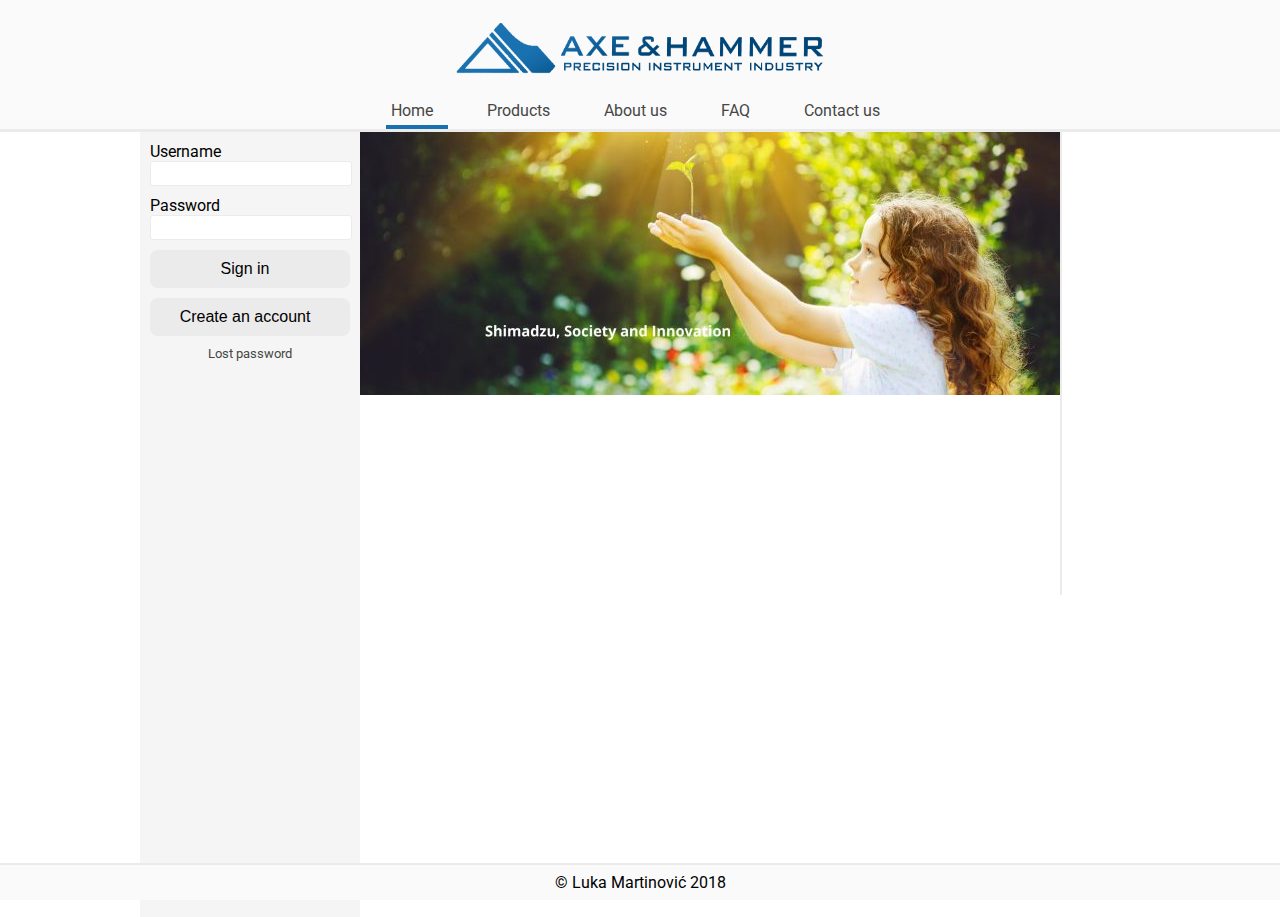
==== index.html @ 83ecbdf8 "first commit, most of the work is done" ====
<!DOCTYPE html>
<html>

<head>
  <meta charset="UTF-8">
  <title>A&H</title>
  <link href="https://fonts.googleapis.com/css?family=Exo|Roboto" rel="stylesheet">
  <link rel="stylesheet" href="css/style.css" type="text/css">
  <link rel="stylesheet" href="css/fadegallery.css" type="text/css">
  <link rel="stylesheet" href="https://use.fontawesome.com/releases/v5.5.0/css/all.css" integrity="sha384-B4dIYHKNBt8Bc12p+WXckhzcICo0wtJAoU8YZTY5qE0Id1GSseTk6S+L3BlXeVIU" crossorigin="anonymous">
</head>

<body>
  <div id="header">
    <div id="logo">
      <div id="heading">
        <img src="img/logo2.png" alt="">
        <div id="navbar">
          <div>
            <ul>
              <li><a class="active" href="index.html">Home <i class="fas fa-home"></i></a></li>
              <li><a href="products.html">Products <i class="fas fa-list"></i></a></li>
              <li><a href="about.html">About us <i class="fas fa-info-circle"></i></a></li>
              <li><a href="faq.html">FAQ <i class="fas fa-question-circle"></i></a></li>
              <li><a href="contact.html">Contact us <i class="fas fa-address-book"></i></a></li>
            </ul>
          </div>
        </div>
      </div>
    </div>
  </div>
  <div id="wrapper">
    <div id="sidebar">
      <div id="loginForm">
        <form action="">
          Username <br>
          <input type="text">
          Password
          <input type="password"> <br>
          <button type="submit">Sign in <i class="fas fa-sign-in-alt"></i></button>
          <button>Create an account <i class="fas fa-user-plus"></i></button><br>
          <div id="fpassword"><a href="#">Lost password</a></div>
        </form>
      </div>
    </div>
    <div id="content">

      <div id="fadegallery">
        <div class="fadegallerywrapper">
          <img id="img1" src="img/sl1.jpg" alt="">
          <img id="img2" src="img/sl2.jpg" alt="">
          <img id="img3" src="img/sl3.jpg" alt="">
        </div>
      </div>
    </div>
  </div>
  <div id="footer">
    <div>
      <p>© Luka Martinović 2018</p>
    </div>
  </div>
</body>

</html>
---- css/style.css ----
* {
  padding: 0;
  margin: 0;
}

a {
  text-decoration: none;
  color: #464646;
}

body {
  font-family: 'Roboto', sans-serif;
}

div {
  /*border: 1px solid black;*/
}

.cleaner {
  clear: both;
}

.active {
  border-bottom: 4px solid #1971b0;
}

#header {
  background: #fafafa;
  margin: 0 auto;
  width: 100%;
  border-bottom: 3px solid #ebebeb;
}

#logo {
  width: 1000px;
  display: flex;
  flex-direction: row;
  margin: 0 auto;
}

#logo img {
  width: 40%;
  height: 40%;
  margin: 0 auto;
}

#heading {
  display: flex;
  flex-direction: column;
  justify-content: space-between;
}

#heading img {
  flex-grow: 2;
  margin: 0 auto;
}

#navbar {
  text-align: center;
  margin: 0 auto;
}

#navbar ul li {
  margin: 15px;
  display: inline;
}

#navbar ul li a {
  padding: 5px 5px;
  display: inline-block;
  transition: 0.1s ease-in-out;
}

#navbar ul li a:hover {
  transform: translateY(-2px);
  transition: 0.1s ease-in-out;
}

#navbar i {
  padding: 0px 5px;
  color: #1971b0;
}

#wrapper {
  border-left: 2px solid #ebebeb;
  border-right: 2px solid #ebebeb;
  width: 1000px;
  margin: 0 auto;
}

#sidebar {
  float: left;
  padding: 10px;
  width: 200px;
  height: 85vh;
  background: whitesmoke;
}


#loginForm button {
  width: 45%;
}

#loginForm form>* {
  margin-bottom: 10px;
}

#loginForm input {
  padding: 4px 0;
  width: 100%;
  border: 1px solid #ebebeb;
  border-radius: 3px;
}

#loginForm i {
  padding: 0 5px;
}

#loginForm button, #contactform button {
  width: 100%;
  padding: 10px;
  font-size: 1em;
  border: none;
  border-radius: 8px;
  background: #ebebeb;
  transition: 0.1s ease-in-out;
}

#loginForm button:hover, #contactform button:hover {
  color: whitesmoke;
  background-color: #1971b0;
  transition: 0.1s ease-in-out;
}

#fpassword {
  text-align: center;
  font-size: 0.8em;
}

#footer {
  border-top: 2px solid #ebebeb;
  width: 100%;
  padding: 0.5em 0;
  background: #fafafa;

  position: fixed;
  bottom: 0;

}

#footer div p {
  text-align: center;
}

#content {
  border-right: 2px solid #ebebeb;
  float: left;
}
---- css/fadegallery.css ----
#fadegallery{
  float: right;
  height: 463px;
  width: 700px;
  overflow: hidden;
}

#fadegallerywrapper{
  width: 2300px;
  animation: slide;
}

#fadegallery img{
  position: absolute;
  animation-name: fade;
  animation-iteration-count: infinite;
  animation-duration: 24s;
}

#img1{

}
#img2{
  animation-delay: -16s;
}
#img3{
  animation-delay: -8s;
}

@keyframes fade {
    0% {opacity: 0;}
    20% {opacity: 1;}
    33% {opacity: 1;}
    53% {opacity: 0;}
    100% {opacity: 0;}
}
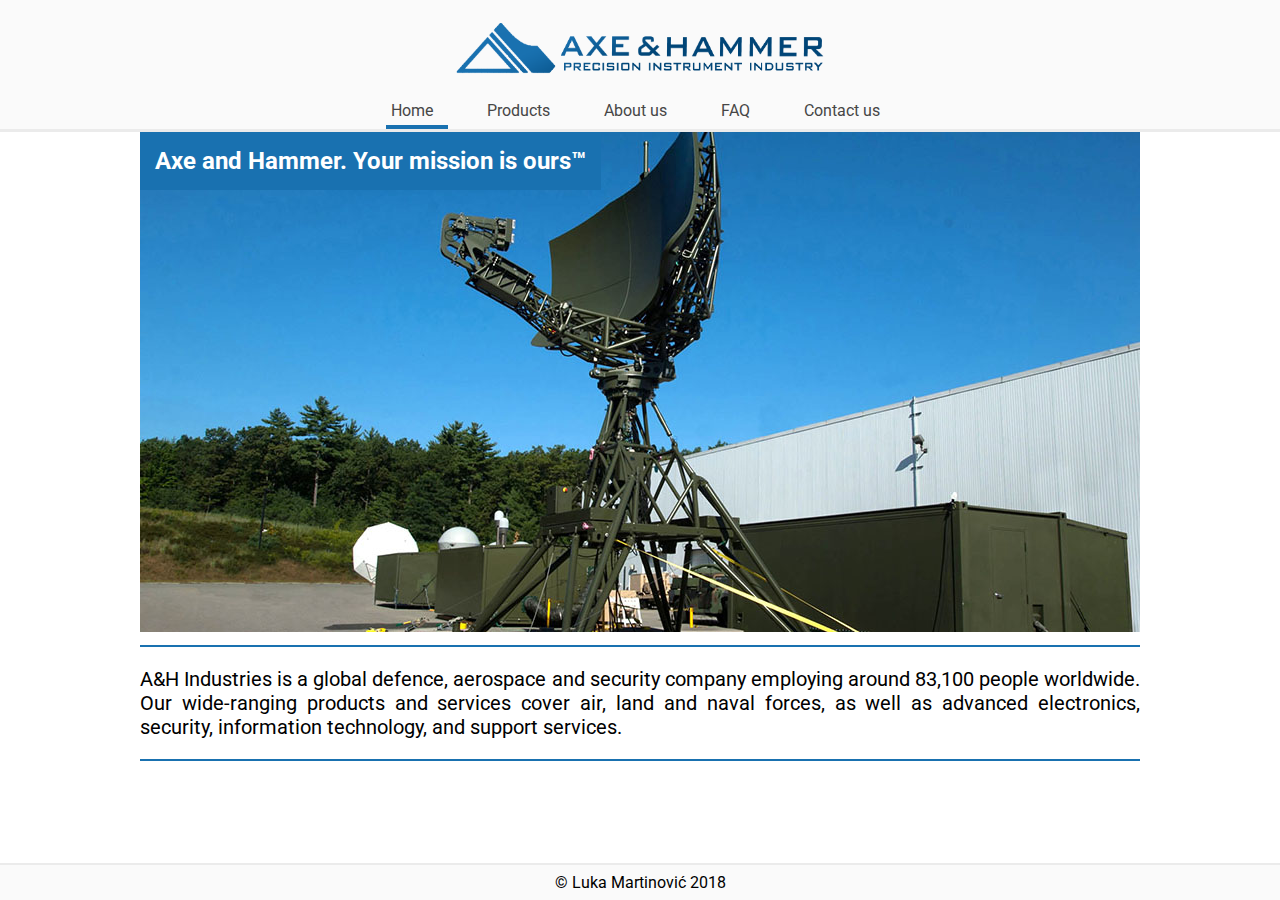
==== commit 3accd13a: "removed sidebar, finished homepage" ====
--- a/index.html
+++ b/index.html
@@ -30,29 +30,18 @@
     </div>
   </div>
   <div id="wrapper">
-    <div id="sidebar">
-      <div id="loginForm">
-        <form action="">
-          Username <br>
-          <input type="text">
-          Password
-          <input type="password"> <br>
-          <button type="submit">Sign in <i class="fas fa-sign-in-alt"></i></button>
-          <button>Create an account <i class="fas fa-user-plus"></i></button><br>
-          <div id="fpassword"><a href="#">Lost password</a></div>
-        </form>
-      </div>
-    </div>
     <div id="content">
-
       <div id="fadegallery">
         <div class="fadegallerywrapper">
           <img id="img1" src="img/sl1.jpg" alt="">
           <img id="img2" src="img/sl2.jpg" alt="">
           <img id="img3" src="img/sl3.jpg" alt="">
         </div>
+        <h2>Axe and Hammer. Your mission is ours&trade;</h2>
       </div>
     </div>
+    <p id="hometext">A&H Industries is a global defence, aerospace and security company employing around 83,100 people worldwide. Our wide-ranging products and services cover air, land and naval forces, as well as advanced electronics, security, information
+      technology, and support services.</p>
   </div>
   <div id="footer">
     <div>
--- a/css/style.css
+++ b/css/style.css
@@ -82,8 +82,7 @@
 }
 
 #wrapper {
-  border-left: 2px solid #ebebeb;
-  border-right: 2px solid #ebebeb;
+  height: 100%;
   width: 1000px;
   margin: 0 auto;
 }
@@ -153,6 +152,23 @@
 }
 
 #content {
-  border-right: 2px solid #ebebeb;
-  float: left;
+  margin: 0 auto;
 }
+
+
+#wrapper h2{
+  position: absolute;
+  display: block;
+  color: white;
+  background-color: #1971b0;
+  padding: 15px;
+}
+
+#hometext{
+  text-align: justify;
+  font-size: 20px;
+  margin-top: 50px;
+  padding: 20px 0px;
+  border-top: 2px solid #1971b0;
+  border-bottom: 2px solid #1971b0;
+}
--- a/css/fadegallery.css
+++ b/css/fadegallery.css
@@ -1,12 +1,11 @@
 #fadegallery{
-  float: right;
   height: 463px;
-  width: 700px;
+  width: 1000px;
   overflow: hidden;
 }
 
 #fadegallerywrapper{
-  width: 2300px;
+  width: 3000px;
   animation: slide;
 }
 
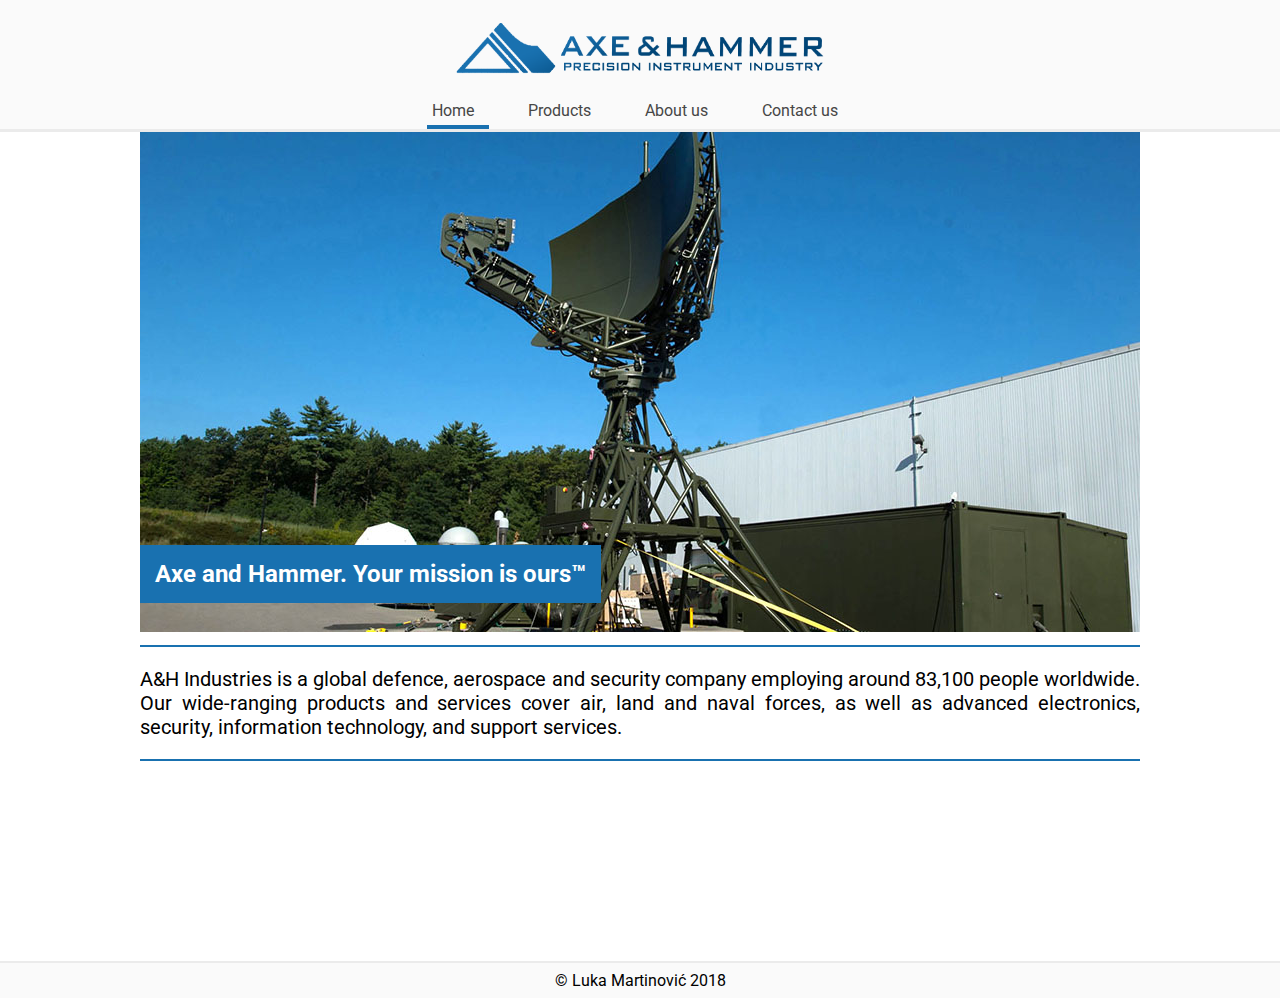
==== commit 9b575518: "finished about page" ====
--- a/index.html
+++ b/index.html
@@ -21,7 +21,6 @@
               <li><a class="active" href="index.html">Home <i class="fas fa-home"></i></a></li>
               <li><a href="products.html">Products <i class="fas fa-list"></i></a></li>
               <li><a href="about.html">About us <i class="fas fa-info-circle"></i></a></li>
-              <li><a href="faq.html">FAQ <i class="fas fa-question-circle"></i></a></li>
               <li><a href="contact.html">Contact us <i class="fas fa-address-book"></i></a></li>
             </ul>
           </div>
@@ -31,21 +30,25 @@
   </div>
   <div id="wrapper">
     <div id="content">
+
       <div id="fadegallery">
+
         <div class="fadegallerywrapper">
           <img id="img1" src="img/sl1.jpg" alt="">
           <img id="img2" src="img/sl2.jpg" alt="">
           <img id="img3" src="img/sl3.jpg" alt="">
         </div>
-        <h2>Axe and Hammer. Your mission is ours&trade;</h2>
+
       </div>
+
     </div>
+	<h2 id="homeheading">Axe and Hammer. Your mission is ours&trade;</h2>
     <p id="hometext">A&H Industries is a global defence, aerospace and security company employing around 83,100 people worldwide. Our wide-ranging products and services cover air, land and naval forces, as well as advanced electronics, security, information
       technology, and support services.</p>
   </div>
   <div id="footer">
     <div>
-      <p>© Luka Martinović 2018</p>
+      <p>&copy; Luka Martinović 2018</p>
     </div>
   </div>
 </body>
--- a/css/style.css
+++ b/css/style.css
@@ -142,8 +142,7 @@
   padding: 0.5em 0;
   background: #fafafa;
 
-  position: fixed;
-  bottom: 0;
+  margin-top: 200px;
 
 }
 
@@ -156,8 +155,10 @@
 }
 
 
-#wrapper h2{
-  position: absolute;
+#homeheading{
+	position: absolute;
+
+	margin-top: -50px;
   display: block;
   color: white;
   background-color: #1971b0;
